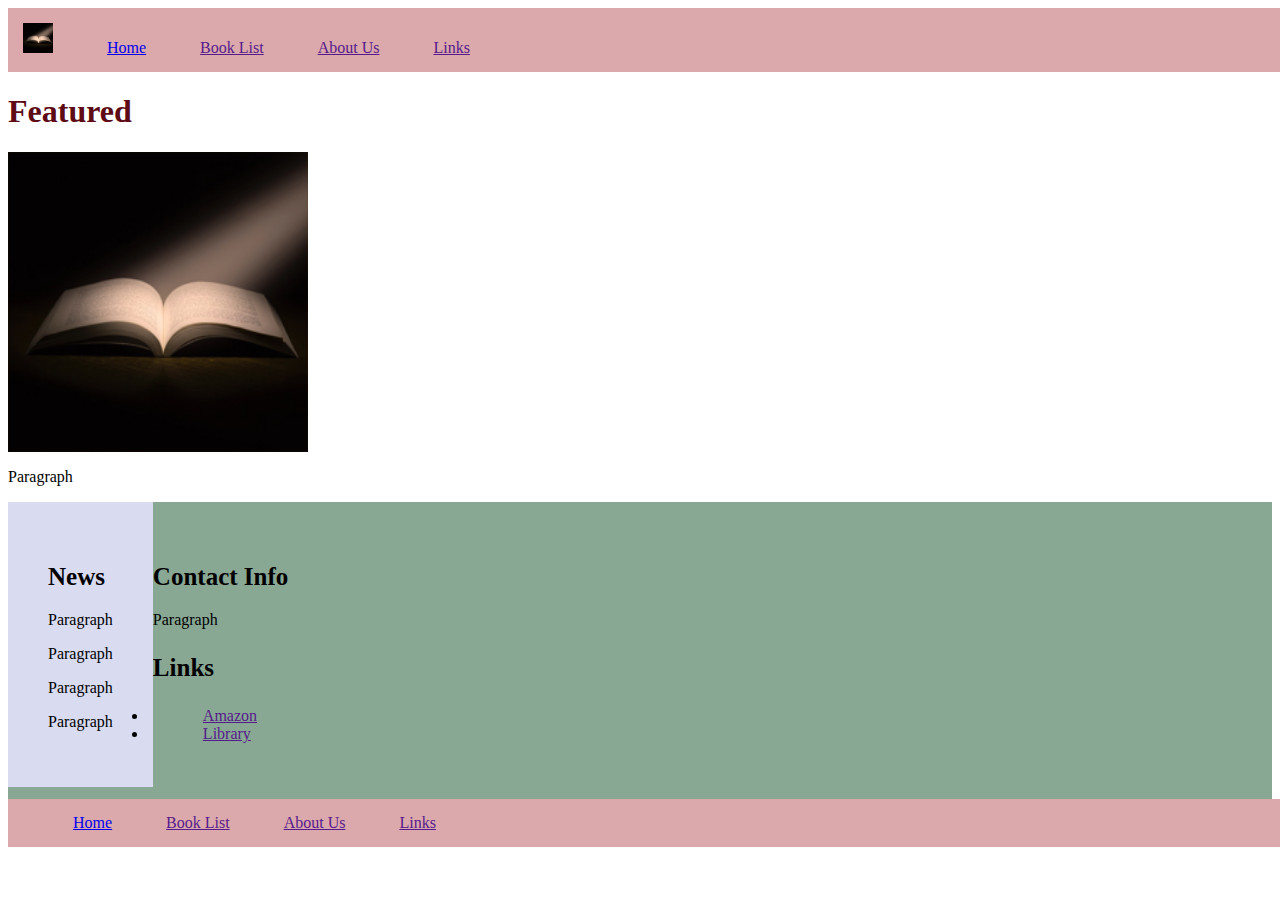
==== index.html @ c7c7e28e "h4 to h3" ====
<html>
 <head>
  <title>Book Reviews</title>
  <link rel="stylesheet" href="CSS/style.css">
 </head>
 <body>
   <nav>
    <img src="image/Light.jpg" width="30" height="30">
    <a href="index.html" title="Home">Home</a>
    <a href="" title="Book List">Book List</a>
    <a href=""title="About Us">About Us</a>
    <a href=""title="Links">Links</a>
   </nav>
  <header>
   <h1>Featured</h1>
  </header>
  <section class="section-a">
    <img src="image/Light.jpg" width="300" height="300">
     <p>Paragraph</p>
  </section>
  <section class="section-home-b">
   <h2>News</h2>
    <p>Paragraph</p>
    <p>Paragraph</p>
    <p>Paragraph</p>
    <p>Paragraph</p>
  </section>
  <section class="section-home-c">
   <h2>Contact Info</h2>
    <p>Paragraph</p>
   <h3>Links</h4>
    <ul>
     <li>
      <a href="" title="Amazon">Amazon</a>
     </li>
     <li>
      <a href="" title="Library">Library</a>
     </li>
    </ul>
   </section>
  <footer>
   <a href="index.html" title="Home">Home</a>
   <a href="" title="Book List">Book List</a>
   <a href=""title="About Us">About Us</a>
   <a href=""title="Links">Links</a>
  </footer>
 </body>
</html>
---- CSS/style.css ----
nav                          {
     background-color:#DBA8AC;width: 100%; padding: 15px;
 }
a                            {
     padding-left: 50px
 }
h1                           {
     color: #5E0B15;
 }
.section-home-b              {
     float: left; padding: 40px; background-color: #D9DBF1;
 }
h2                           {
     font-size: 25px; padding-top: 0px;
 }
.section-home-c              {
     padding: 40px; background-color: #89A894;
 }
h3                           {
     font-size: 25px; padding-top: 0px;
 }
li                           {
     padding-left: 5px;
 }
footer                       {
     background-color: #DBA8AC;width: 100%; padding: 15px;
 }
@media (max-width: 480px)    {
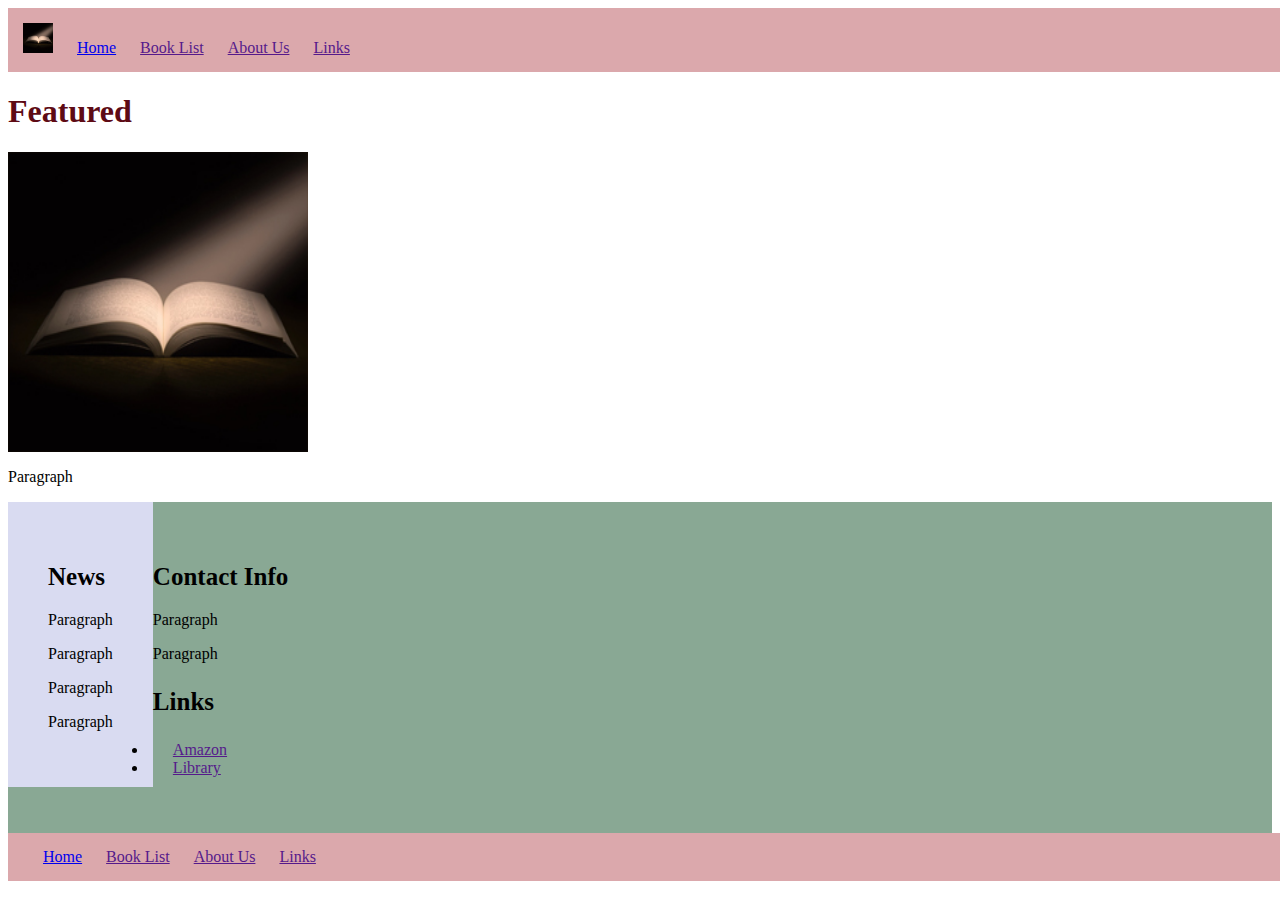
==== commit 7380fdbc: "added paragragh" ====
--- a/index.html
+++ b/index.html
@@ -28,6 +28,7 @@
   <section class="section-home-c">
    <h2>Contact Info</h2>
     <p>Paragraph</p>
+    <p>Paragraph</p>
    <h3>Links</h4>
     <ul>
      <li>
--- a/CSS/style.css
+++ b/CSS/style.css
@@ -2,7 +2,7 @@
      background-color:#DBA8AC;width: 100%; padding: 15px;
  }
 a                            {
-     padding-left: 50px
+     padding-left: 20px
  }
 h1                           {
      color: #5E0B15;
@@ -14,7 +14,7 @@
      font-size: 25px; padding-top: 0px;
  }
 .section-home-c              {
-     padding: 40px; background-color: #89A894;
+     padding: 40px; padding-left: 20px; background-color: #89A894;
  }
 h3                           {
      font-size: 25px; padding-top: 0px;
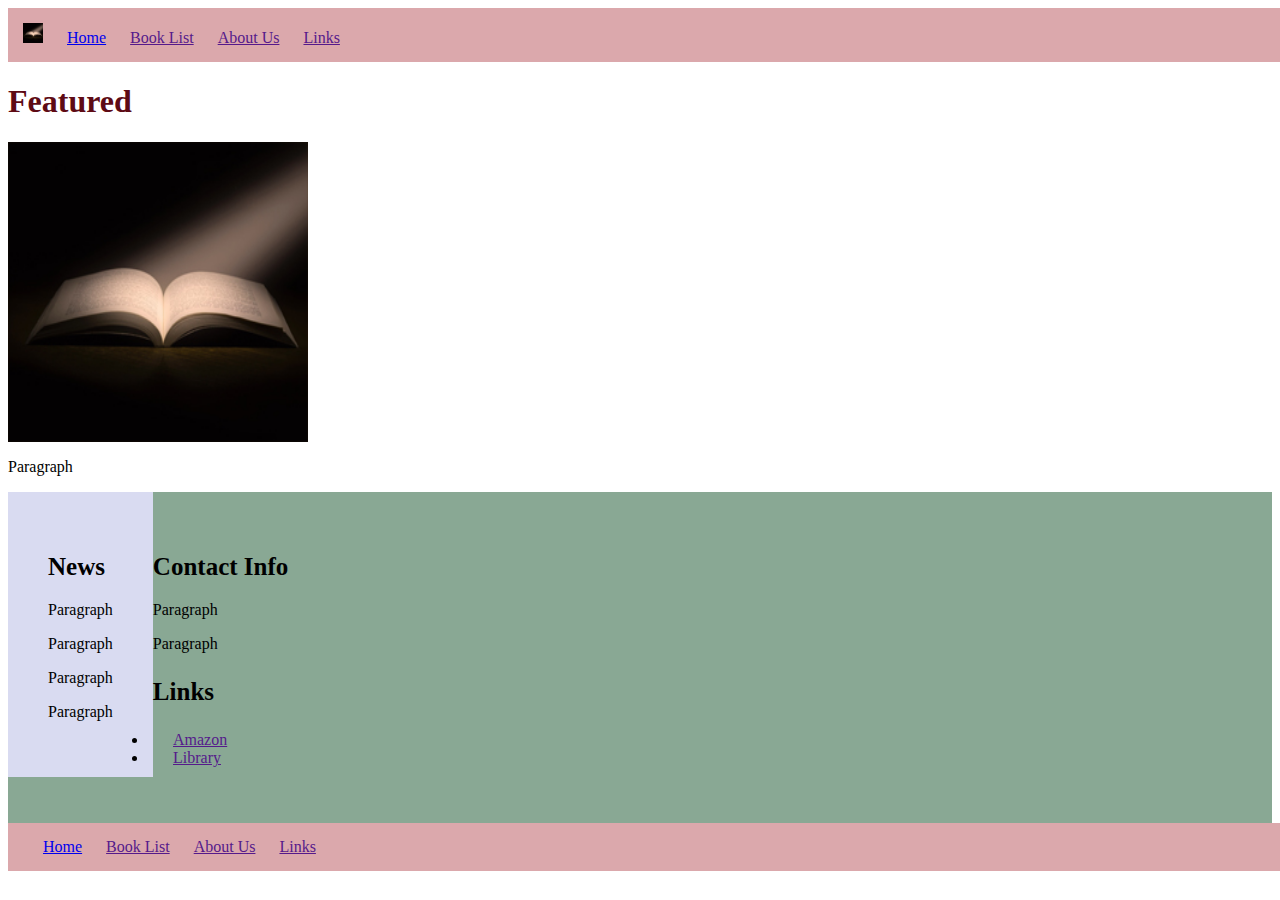
==== commit 123b6948: "logo resize" ====
--- a/index.html
+++ b/index.html
@@ -5,7 +5,7 @@
  </head>
  <body>
    <nav>
-    <img src="image/Light.jpg" width="30" height="30">
+    <img src="image/Light.jpg" width="20" height="20">
     <a href="index.html" title="Home">Home</a>
     <a href="" title="Book List">Book List</a>
     <a href=""title="About Us">About Us</a>
--- a/CSS/style.css
+++ b/CSS/style.css
@@ -14,7 +14,7 @@
      font-size: 25px; padding-top: 0px;
  }
 .section-home-c              {
-     padding: 40px; padding-left: 20px; background-color: #89A894;
+     padding: 40px; padding-left: 100px; background-color: #89A894;
  }
 h3                           {
      font-size: 25px; padding-top: 0px;
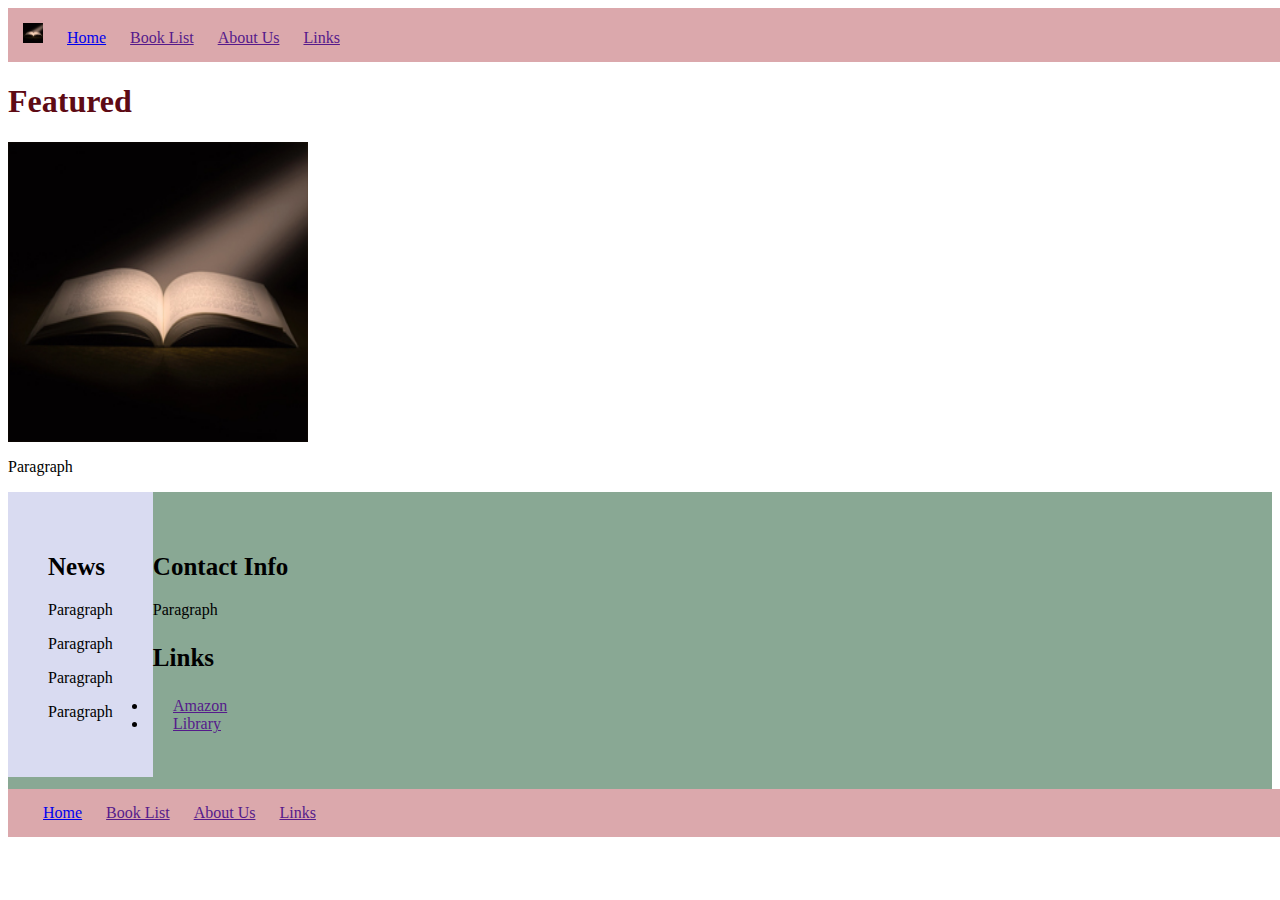
==== commit e667ec2c: "remove an extra paragraph" ====
--- a/index.html
+++ b/index.html
@@ -28,7 +28,6 @@
   <section class="section-home-c">
    <h2>Contact Info</h2>
     <p>Paragraph</p>
-    <p>Paragraph</p>
    <h3>Links</h4>
     <ul>
      <li>
--- a/CSS/style.css
+++ b/CSS/style.css
@@ -26,3 +26,7 @@
      background-color: #DBA8AC;width: 100%; padding: 15px;
  }
 @media (max-width: 480px)    {
+     .section-home-b              {
+     background-color: #89A894;
+ }
+ }
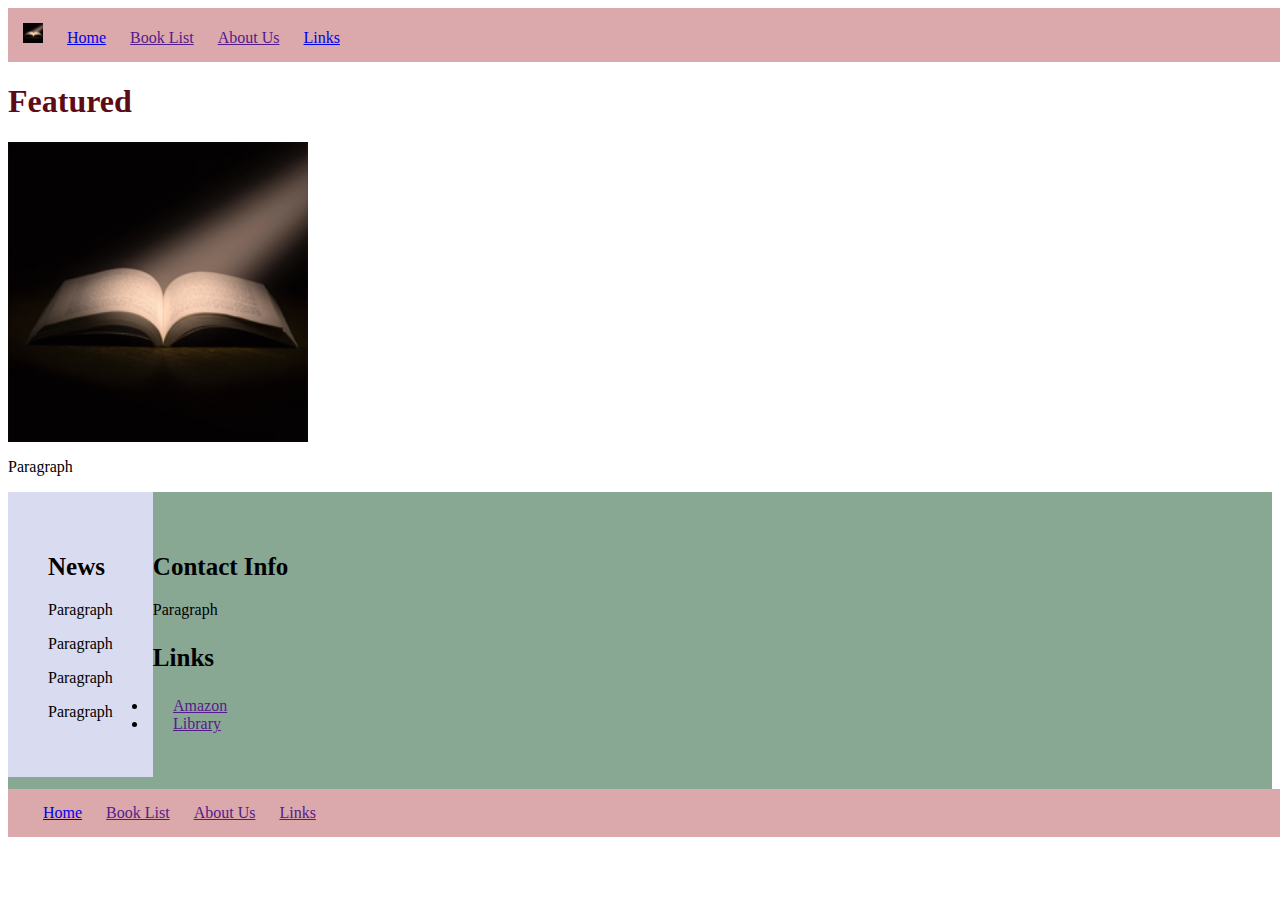
==== commit abbfa2c4: "Google Analytics and links href" ====
--- a/index.html
+++ b/index.html
@@ -2,6 +2,16 @@
  <head>
   <title>Book Reviews</title>
   <link rel="stylesheet" href="CSS/style.css">
+ 
+     <!-- Global site tag (gtag.js) - Google Analytics -->
+   <script async src="https://www.googletagmanager.com/gtag/js?id=UA-127745408-1"></script>
+   <script>
+     window.dataLayer = window.dataLayer || [];
+     function gtag(){dataLayer.push(arguments);}
+     gtag('js', new Date());
+
+     gtag('config', 'UA-127745408-1');
+   </script>
  </head>
  <body>
    <nav>
@@ -9,7 +19,7 @@
     <a href="index.html" title="Home">Home</a>
     <a href="" title="Book List">Book List</a>
     <a href=""title="About Us">About Us</a>
-    <a href=""title="Links">Links</a>
+    <a href="links.html"title="Links">Links</a>
    </nav>
   <header>
    <h1>Featured</h1>
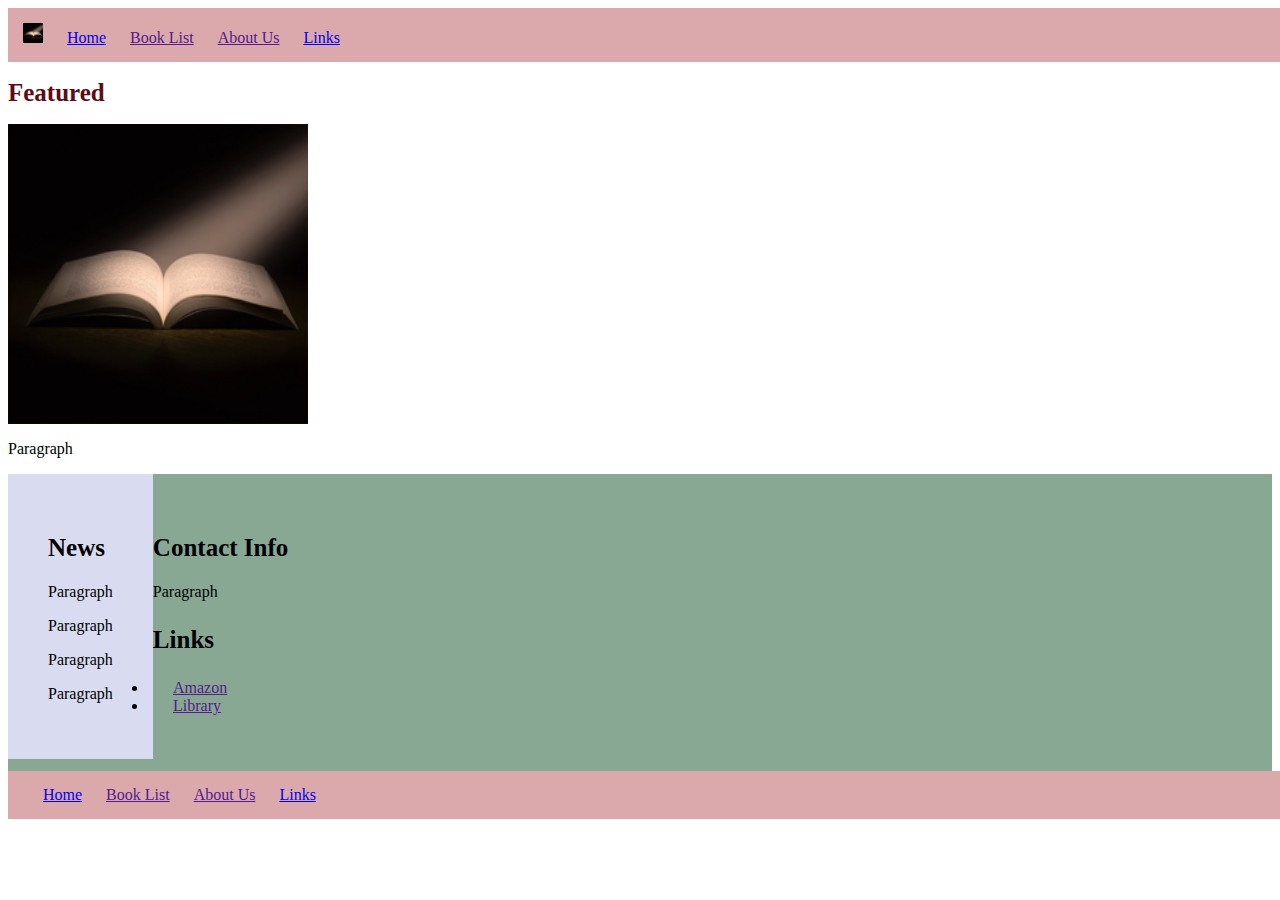
==== commit 6a76448f: "Update index.html" ====
--- a/index.html
+++ b/index.html
@@ -52,7 +52,7 @@
    <a href="index.html" title="Home">Home</a>
    <a href="" title="Book List">Book List</a>
    <a href=""title="About Us">About Us</a>
-   <a href=""title="Links">Links</a>
+   <a href="links.html"title="Links">Links</a>
   </footer>
  </body>
 </html>
--- a/CSS/style.css
+++ b/CSS/style.css
@@ -5,7 +5,7 @@
      padding-left: 20px
  }
 h1                           {
-     color: #5E0B15;
+     color: #5E0B15; font-size: 25px;
  }
 .section-home-b              {
      float: left; padding: 40px; background-color: #D9DBF1;
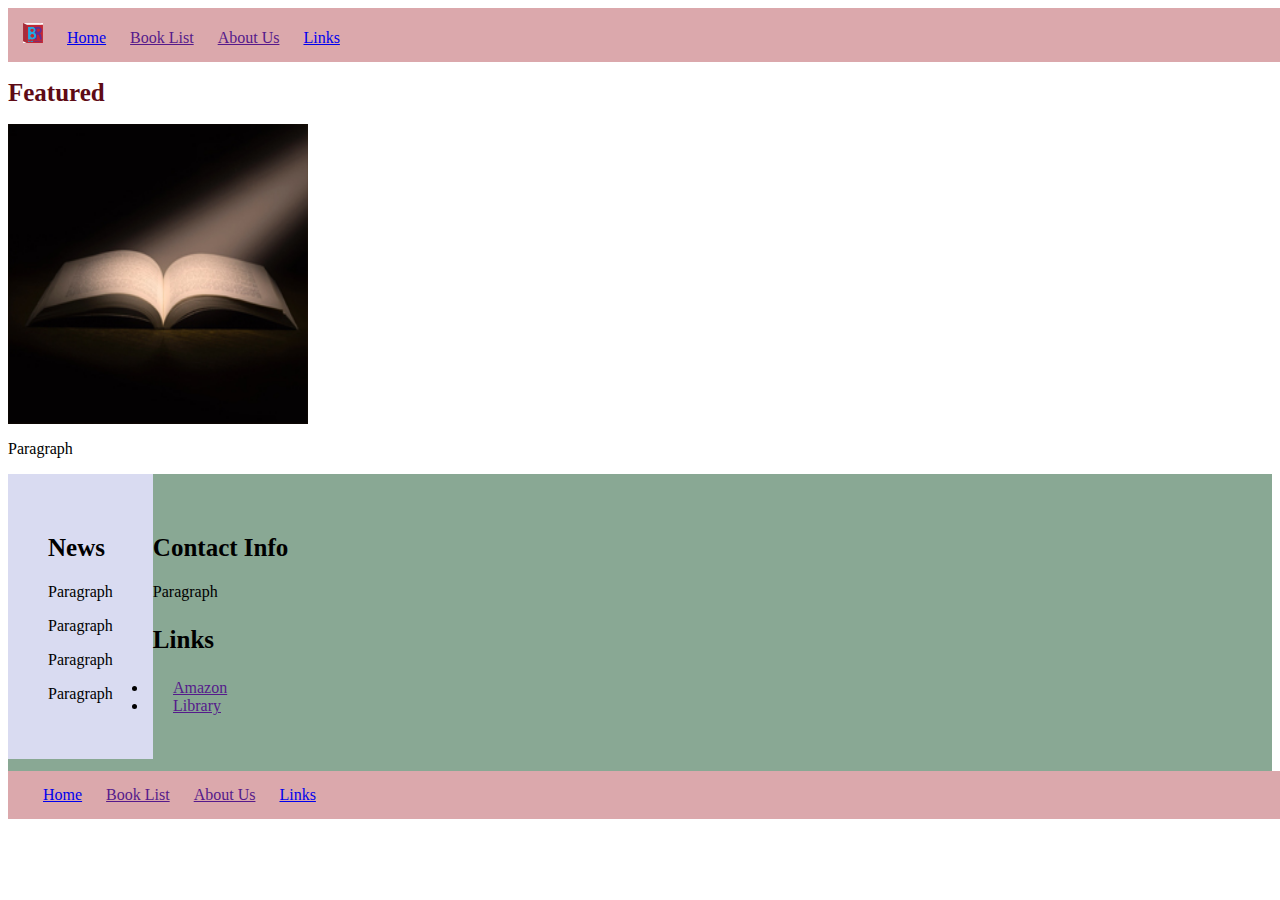
==== commit 7cb11a5d: "changed nav" ====
--- a/index.html
+++ b/index.html
@@ -15,7 +15,7 @@
  </head>
  <body>
    <nav>
-    <img src="image/Light.jpg" width="20" height="20">
+    <img src="image/Logo.jpg" width="20" height="20">
     <a href="index.html" title="Home">Home</a>
     <a href="" title="Book List">Book List</a>
     <a href=""title="About Us">About Us</a>
